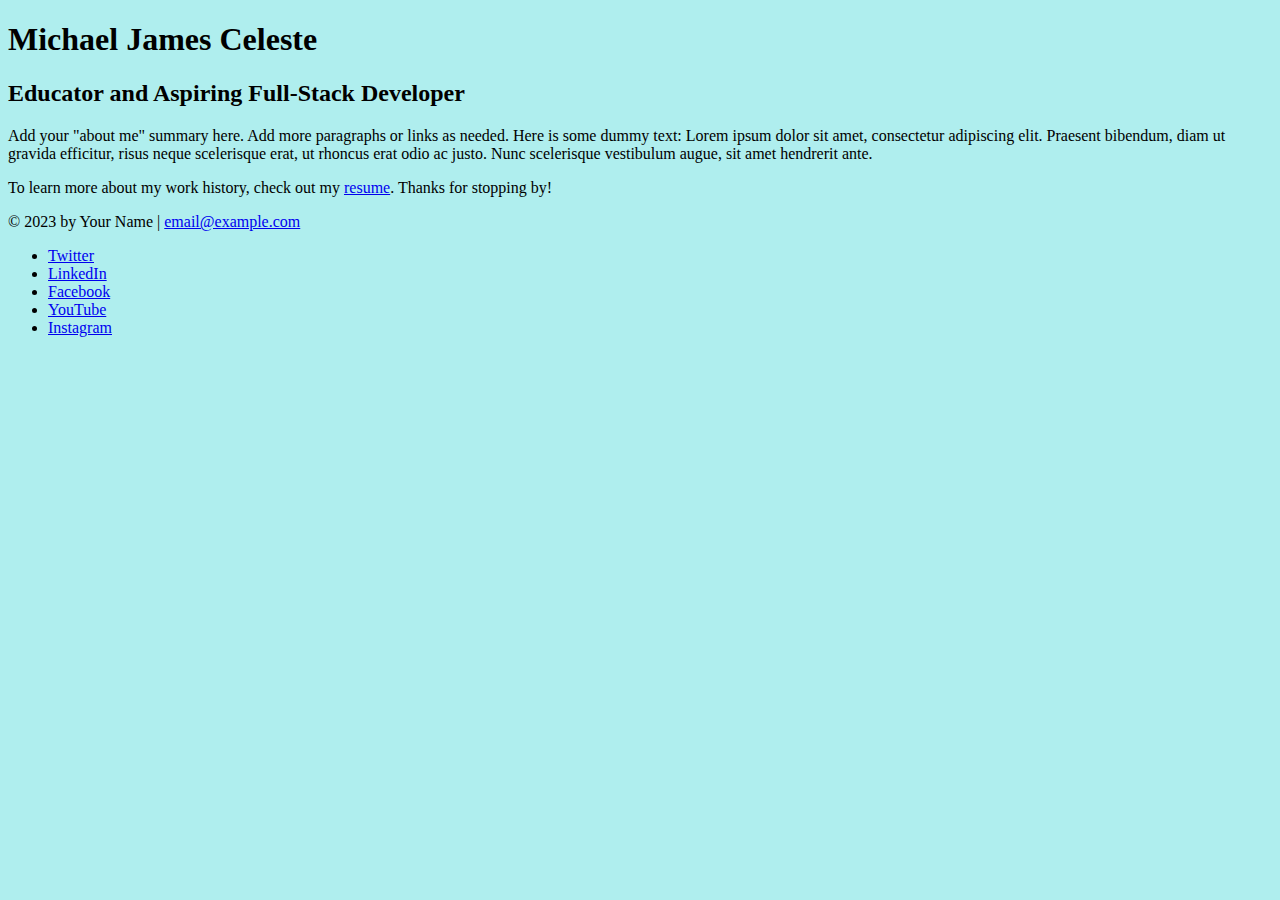
==== index.html @ 03aefe22 "Project: Creating a CSS file" ====
<!DOCTYPE html>
<html lang="en">
  <head>
    <meta charset="UTF-8">
    <meta name="viewport" content="width=device-width, initial-scale=1">
    <title> Resume | Michael James Celeste | Educator and Aspiring Full-Stack Developer  </title>
    <link rel="stylesheet" href="css/styles.css">
  </head>
  <body>
    <!-- //  INTRO  // -->
    <header>
      <!-- Start content edits below this line. -->
      <h1>Michael James Celeste</h1>
      <h2> Educator and Aspiring Full-Stack Developer</h2>

      <!-- End content edits here. -->
    </header>

    <!-- //  ABOUT ME  // -->
    <main>
      <!-- Start content edits below this line. -->
      <p>Add your "about me" summary here. Add more paragraphs or links as needed. Here is some dummy text: Lorem ipsum dolor sit amet, consectetur adipiscing elit. Praesent bibendum, diam ut gravida efficitur, risus neque scelerisque erat, ut rhoncus erat odio ac justo. Nunc scelerisque vestibulum augue, sit amet hendrerit ante.</p>
      <p>To learn more about my work history, check out my <a href="resume.html"> resume</a>. Thanks for stopping by!</p>

      <!-- End content edits here. -->
    </main>

    <!-- //  FOOTER INFO, SOCIAL MEDIA  // -->
    <footer>
      <!-- Start content edits below this line. -->
      <p>© 2023 by Your Name | <a href="mailto:email@example.com">email@example.com</a></p>

      <!-- Add or remove any networks. -->
      <ul>
        <li>
          <a href="#" target="_blank">Twitter</a>
        </li>
        <li>
          <a href="#" target="_blank">LinkedIn</a>
        </li>
        <li>
          <a href="#" target="_blank">Facebook</a>
        </li>
        <li>
          <a href="#" target="_blank">YouTube</a>
        </li>
        <li>
          <a href="#" target="_blank">Instagram</a>
        </li>
      </ul>
      <!-- End content edits here. -->
    </footer>
  </body>
</html>
---- css/styles.css ----
body {
    background: paleturquoise;
}
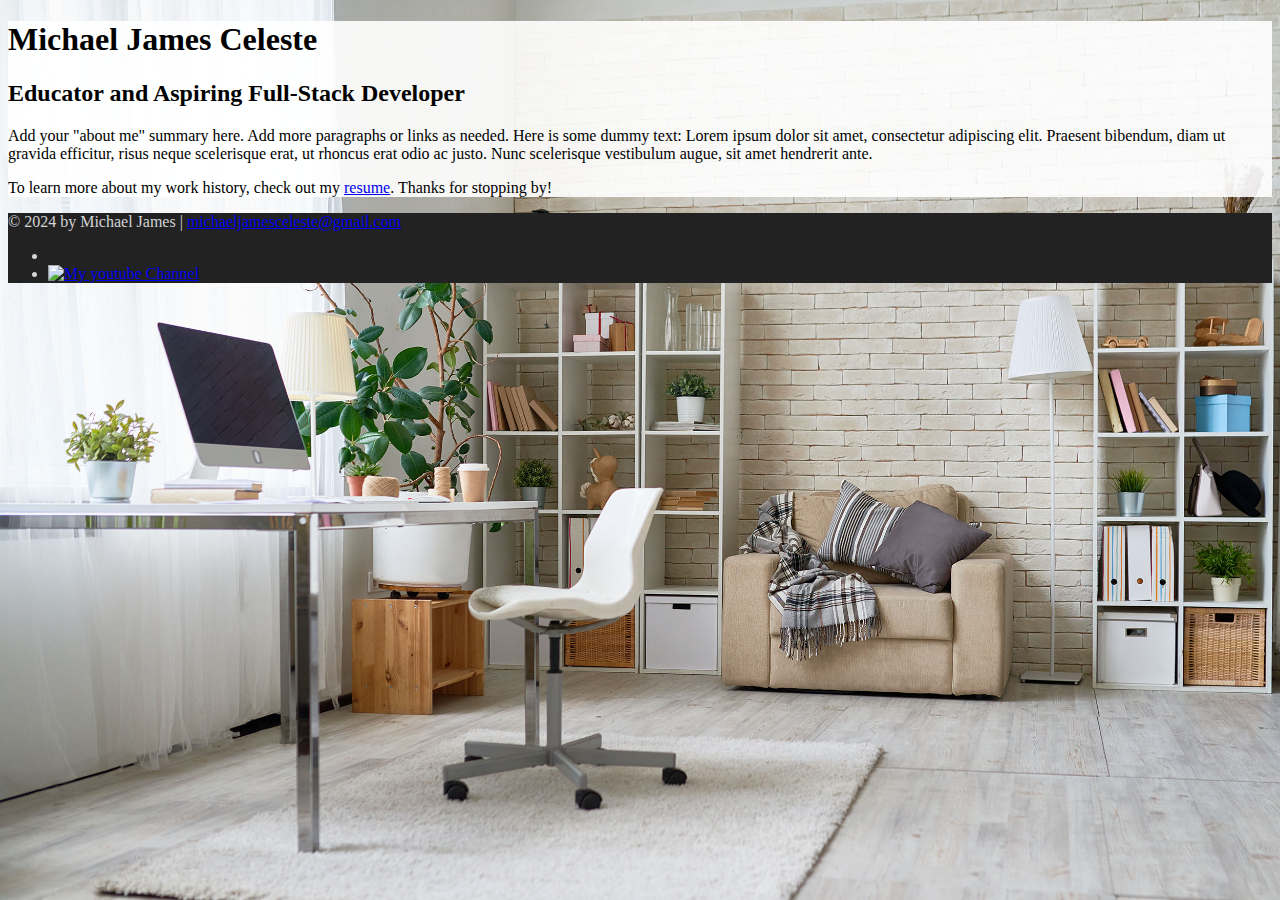
==== commit 694e9797: "Project Update" ====
--- a/index.html
+++ b/index.html
@@ -6,46 +6,40 @@
     <title> Resume | Michael James Celeste | Educator and Aspiring Full-Stack Developer  </title>
     <link rel="stylesheet" href="css/styles.css">
   </head>
-  <body>
+  <body class="home">
     <!-- //  INTRO  // -->
-    <header>
-      <!-- Start content edits below this line. -->
-      <h1>Michael James Celeste</h1>
-      <h2> Educator and Aspiring Full-Stack Developer</h2>
+     <div class="content-wrapper">
+      <header>
+        <!-- Start content edits below this line. -->
+        <h1>Michael James Celeste</h1>
+        <h2> Educator and Aspiring Full-Stack Developer</h2>
 
-      <!-- End content edits here. -->
-    </header>
+        <!-- End content edits here. -->
+      </header>
 
-    <!-- //  ABOUT ME  // -->
-    <main>
-      <!-- Start content edits below this line. -->
-      <p>Add your "about me" summary here. Add more paragraphs or links as needed. Here is some dummy text: Lorem ipsum dolor sit amet, consectetur adipiscing elit. Praesent bibendum, diam ut gravida efficitur, risus neque scelerisque erat, ut rhoncus erat odio ac justo. Nunc scelerisque vestibulum augue, sit amet hendrerit ante.</p>
-      <p>To learn more about my work history, check out my <a href="resume.html"> resume</a>. Thanks for stopping by!</p>
+      <!-- //  ABOUT ME  // -->
+      <main>
+        <!-- Start content edits below this line. -->
+        <p>Add your "about me" summary here. Add more paragraphs or links as needed. Here is some dummy text: Lorem ipsum dolor sit amet, consectetur adipiscing elit. Praesent bibendum, diam ut gravida efficitur, risus neque scelerisque erat, ut rhoncus erat odio ac justo. Nunc scelerisque vestibulum augue, sit amet hendrerit ante.</p>
+        <p>To learn more about my work history, check out my <a href="resume.html"> resume</a>. Thanks for stopping by!</p>
 
-      <!-- End content edits here. -->
-    </main>
+        <!-- End content edits here. -->
+      </main>
+    </div> 
 
     <!-- //  FOOTER INFO, SOCIAL MEDIA  // -->
     <footer>
       <!-- Start content edits below this line. -->
-      <p>© 2023 by Your Name | <a href="mailto:email@example.com">email@example.com</a></p>
+      <p>© 2024 by Michael James  | <a href="mailto:email@example.com">michaeljamesceleste@gmail.com</a></p>
 
       <!-- Add or remove any networks. -->
       <ul>
         <li>
-          <a href="#" target="_blank">Twitter</a>
+          <a href="www.linkedin.com/in/mjceleste" target="_blank"> <img src="images/icon-logo-linkedin.png" alt=""></a>
         </li>
+        
         <li>
-          <a href="#" target="_blank">LinkedIn</a>
-        </li>
-        <li>
-          <a href="#" target="_blank">Facebook</a>
-        </li>
-        <li>
-          <a href="#" target="_blank">YouTube</a>
-        </li>
-        <li>
-          <a href="#" target="_blank">Instagram</a>
+          <a href="#" target="_blank" > <img src="images/icon-logo-youtube.png" alt="My youtube Channel"> </a>
         </li>
       </ul>
       <!-- End content edits here. -->
--- a/css/styles.css
+++ b/css/styles.css
@@ -1,3 +1,56 @@
+/*
+COLOR PALETTE
+
+Dark green    #3c8453
+Sandy beige   #bcaa96
+Dark gray     #222222
+Light gray    #d3d4d6
+Off-white     #f6f6f6
+*/
+
+/* Global Styles 
+-------------------------------*/
+
 body {
-    background: paleturquoise;
-}+    background: #f6f6f6;
+}
+
+/* HOME
+----------------------------------------------- */
+.home {
+    background: url(../images/bg-home-office-studio.jpg) no-repeat;
+    background-size: cover;
+
+}
+
+.home .content-wrapper{
+
+    background: rgb(255 255 255 / 0.9) ;
+}
+
+/* RESUME
+------------------------------------------------- */
+
+/* FOOTER 
+--------------------------------------------------*/
+
+footer{
+
+    background: #222;
+    color: #d3d4d6;
+}
+/* Profile
+------------------------------------*/
+
+/* Projects
+------------------------------------*/
+
+/* Work Experience
+------------------------------------*/
+
+/* Education
+------------------------------------*/
+
+
+/* FOOTER
+------------------------------------*/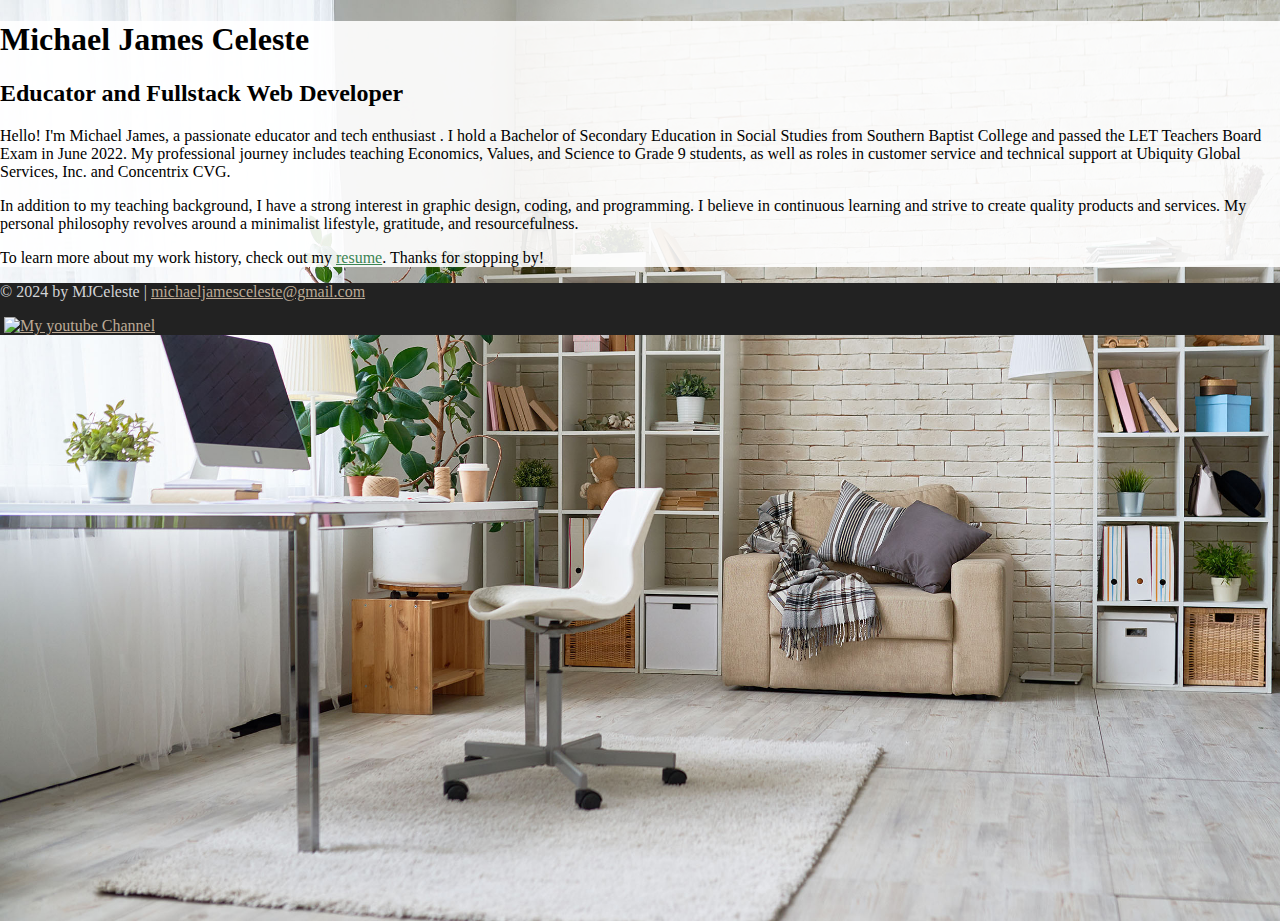
==== commit 8c860fc6: "Project : Background image update" ====
--- a/index.html
+++ b/index.html
@@ -3,7 +3,7 @@
   <head>
     <meta charset="UTF-8">
     <meta name="viewport" content="width=device-width, initial-scale=1">
-    <title> Resume | Michael James Celeste | Educator and Aspiring Full-Stack Developer  </title>
+    <title> Resume | Michael James Celeste | Educator and  Full-Stack Developer  </title>
     <link rel="stylesheet" href="css/styles.css">
   </head>
   <body class="home">
@@ -12,7 +12,7 @@
       <header>
         <!-- Start content edits below this line. -->
         <h1>Michael James Celeste</h1>
-        <h2> Educator and Aspiring Full-Stack Developer</h2>
+        <h2> Educator and  Fullstack Web Developer</h2>
 
         <!-- End content edits here. -->
       </header>
@@ -20,7 +20,9 @@
       <!-- //  ABOUT ME  // -->
       <main>
         <!-- Start content edits below this line. -->
-        <p>Add your "about me" summary here. Add more paragraphs or links as needed. Here is some dummy text: Lorem ipsum dolor sit amet, consectetur adipiscing elit. Praesent bibendum, diam ut gravida efficitur, risus neque scelerisque erat, ut rhoncus erat odio ac justo. Nunc scelerisque vestibulum augue, sit amet hendrerit ante.</p>
+        <p>Hello! I'm Michael James, a passionate educator and tech enthusiast . I hold a Bachelor of Secondary Education in Social Studies from Southern Baptist College and passed the LET Teachers Board Exam in June 2022. My professional journey includes teaching Economics, Values, and Science to Grade 9 students, as well as roles in customer service and technical support at Ubiquity Global Services, Inc. and Concentrix CVG.
+          </p>
+         <p> In addition to my teaching background, I have a strong interest in graphic design, coding, and programming. I believe in continuous learning and strive to create quality products and services. My personal philosophy revolves around a minimalist lifestyle, gratitude, and resourcefulness.</p>
         <p>To learn more about my work history, check out my <a href="resume.html"> resume</a>. Thanks for stopping by!</p>
 
         <!-- End content edits here. -->
@@ -30,10 +32,10 @@
     <!-- //  FOOTER INFO, SOCIAL MEDIA  // -->
     <footer>
       <!-- Start content edits below this line. -->
-      <p>© 2024 by Michael James  | <a href="mailto:email@example.com">michaeljamesceleste@gmail.com</a></p>
+      <p>© 2024 by MJCeleste | <a href="mailto:email@example.com">michaeljamesceleste@gmail.com</a></p>
 
       <!-- Add or remove any networks. -->
-      <ul>
+      <ul class="socials">
         <li>
           <a href="www.linkedin.com/in/mjceleste" target="_blank"> <img src="images/icon-logo-linkedin.png" alt=""></a>
         </li>
--- a/css/styles.css
+++ b/css/styles.css
@@ -11,10 +11,54 @@
 /* Global Styles 
 -------------------------------*/
 
+/* 
+  https://www.paulirish.com/2012/box-sizing-border-box-ftw/
+*/
+html {
+    box-sizing: border-box;
+  }
+*, *:before, *:after {
+    box-sizing: inherit;
+ }
+
+ html, body {
+    height: 100%;
+ }
+
 body {
     background: #f6f6f6;
+    margin: 0;
+}
+/* links  */
+
+a {
+    color:#3c8453;
 }
 
+a:hover {
+
+        color:#bcaa96;
+        text-decoration: none;
+}
+
+
+footer a {
+
+    color:#bcaa96;
+}
+
+footer a:hover {
+
+    color: #3c8453;
+} 
+
+
+.btn {
+
+    background: #3c8453;
+    color:  #f6f6f6;
+    text-decoration: none;
+}
 /* HOME
 ----------------------------------------------- */
 .home {
@@ -39,6 +83,22 @@
     background: #222;
     color: #d3d4d6;
 }
+
+.socials {
+    list-style-type: none;  
+    padding:0;
+}
+
+
+.socials li {
+    display: inline-block;
+}
+
+.socials img {
+
+    width: 32px;
+}
+
 /* Profile
 ------------------------------------*/
 
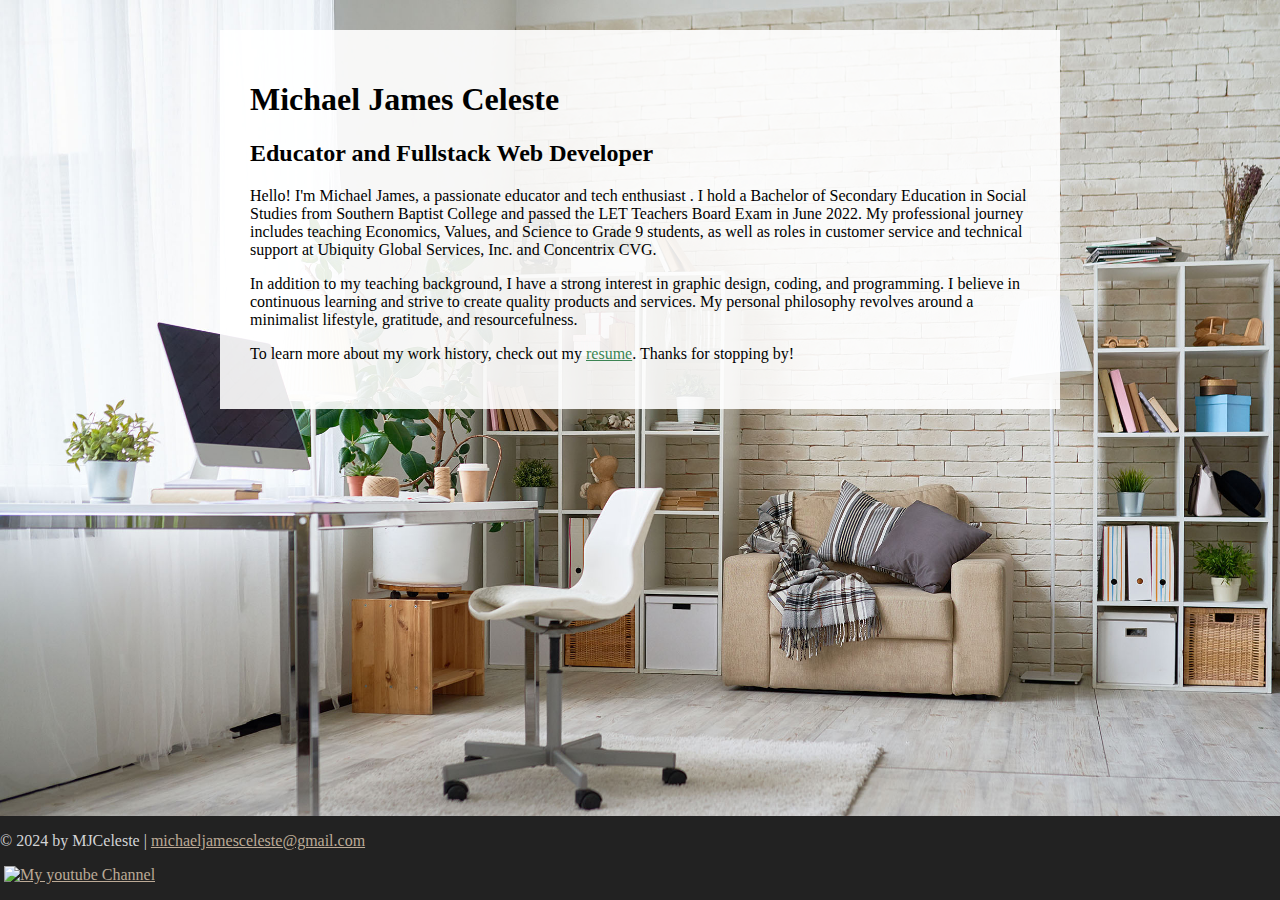
==== commit 410086f5: "Project: Sticky footer with flexbox" ====
--- a/index.html
+++ b/index.html
@@ -9,24 +9,26 @@
   <body class="home">
     <!-- //  INTRO  // -->
      <div class="content-wrapper">
-      <header>
-        <!-- Start content edits below this line. -->
-        <h1>Michael James Celeste</h1>
-        <h2> Educator and  Fullstack Web Developer</h2>
+        <div class="content-bg" >
+          <header>
+            <!-- Start content edits below this line. -->
+            <h1>Michael James Celeste</h1>
+            <h2> Educator and  Fullstack Web Developer</h2>
 
-        <!-- End content edits here. -->
-      </header>
+            <!-- End content edits here. -->
+          </header>
 
-      <!-- //  ABOUT ME  // -->
-      <main>
-        <!-- Start content edits below this line. -->
-        <p>Hello! I'm Michael James, a passionate educator and tech enthusiast . I hold a Bachelor of Secondary Education in Social Studies from Southern Baptist College and passed the LET Teachers Board Exam in June 2022. My professional journey includes teaching Economics, Values, and Science to Grade 9 students, as well as roles in customer service and technical support at Ubiquity Global Services, Inc. and Concentrix CVG.
-          </p>
-         <p> In addition to my teaching background, I have a strong interest in graphic design, coding, and programming. I believe in continuous learning and strive to create quality products and services. My personal philosophy revolves around a minimalist lifestyle, gratitude, and resourcefulness.</p>
-        <p>To learn more about my work history, check out my <a href="resume.html"> resume</a>. Thanks for stopping by!</p>
+          <!-- //  ABOUT ME  // -->
+          <main>
+            <!-- Start content edits below this line. -->
+            <p>Hello! I'm Michael James, a passionate educator and tech enthusiast . I hold a Bachelor of Secondary Education in Social Studies from Southern Baptist College and passed the LET Teachers Board Exam in June 2022. My professional journey includes teaching Economics, Values, and Science to Grade 9 students, as well as roles in customer service and technical support at Ubiquity Global Services, Inc. and Concentrix CVG.
+              </p>
+            <p> In addition to my teaching background, I have a strong interest in graphic design, coding, and programming. I believe in continuous learning and strive to create quality products and services. My personal philosophy revolves around a minimalist lifestyle, gratitude, and resourcefulness.</p>
+            <p>To learn more about my work history, check out my <a href="resume.html"> resume</a>. Thanks for stopping by!</p>
 
-        <!-- End content edits here. -->
-      </main>
+            <!-- End content edits here. -->
+          </main>
+        </div>
     </div> 
 
     <!-- //  FOOTER INFO, SOCIAL MEDIA  // -->
--- a/css/styles.css
+++ b/css/styles.css
@@ -8,99 +8,105 @@
 Off-white     #f6f6f6
 */
 
-/* Global Styles 
--------------------------------*/
-
+/* GLOBAL STYLES 
+------------------------------------*/
 /* 
   https://www.paulirish.com/2012/box-sizing-border-box-ftw/
 */
 html {
     box-sizing: border-box;
-  }
+}
 *, *:before, *:after {
     box-sizing: inherit;
- }
+}
 
- html, body {
+html, body {
     height: 100%;
- }
-
+}
 body {
-    background: #f6f6f6;
+    background: #f6f6f6; 
     margin: 0;
 }
-/* links  */
 
+/* links */
 a {
-    color:#3c8453;
+    color: #3c8453;
+}
+a:hover {
+    color: #bcaa96;
+    text-decoration: none;
+}
+footer a {
+    color: #bcaa96;
+}
+footer a:hover {
+    color: #3c8453;
+}
+.btn {
+    background: #3c8453;
+    color: #f6f6f6;
+    text-decoration: none;
 }
 
-a:hover {
-
-        color:#bcaa96;
-        text-decoration: none;
+.content-wrapper {
+    margin: 0 auto;
+    padding: 30px;
+    max-width: 900px;
 }
 
 
-footer a {
-
-    color:#bcaa96;
-}
-
-footer a:hover {
-
-    color: #3c8453;
-} 
-
-
-.btn {
-
-    background: #3c8453;
-    color:  #f6f6f6;
-    text-decoration: none;
-}
 /* HOME
------------------------------------------------ */
+------------------------------------*/
 .home {
     background: url(../images/bg-home-office-studio.jpg) no-repeat;
     background-size: cover;
-
+    display: flex;
+    flex-direction: column;
+}
+.home .content-wrapper {
+    
+    flex: 1 0 auto;
 }
 
-.home .content-wrapper{
-
-    background: rgb(255 255 255 / 0.9) ;
-}
-
-/* RESUME
-------------------------------------------------- */
-
-/* FOOTER 
---------------------------------------------------*/
-
-footer{
-
-    background: #222;
-    color: #d3d4d6;
-}
-
-.socials {
-    list-style-type: none;  
-    padding:0;
+.content-bg {
+    background: rgb(255 255 255 / 0.9);
+    padding:30px;
 }
 
 
-.socials li {
-    display: inline-block;
+/* RESUME
+------------------------------------*/
+.resume header::before {
+    background: url(../images/bg-home-office-studio.jpg) center;
+    background-size: cover;
+    content: "";
+    display: block;
+    height: 375px;
+}
+.resume-section {
+    margin-bottom: 50px;
+}
+.resume-section h2 {
+    border-bottom: 2px dashed #d3d4d6;
 }
 
-.socials img {
-
-    width: 32px;
+.download-link{
+    position:fixed;
+    top:5px;
+    left:5px;
 }
 
 /* Profile
 ------------------------------------*/
+.project-item {
+    display: flow-root;
+    margin: 30px 0;
+}
+.project-item img {
+    width: 300px;
+    float: left;
+    margin-right: 20px;
+}
 
 /* Projects
 ------------------------------------*/
@@ -113,4 +119,18 @@
 
 
 /* FOOTER
-------------------------------------*/+------------------------------------*/
+footer {
+    background: #222;
+    color: #d3d4d6;
+}
+.socials {
+    list-style-type: none;
+    padding: 0;
+}
+.socials li {
+    display: inline-block;
+}
+.socials img {
+    width: 32px;
+}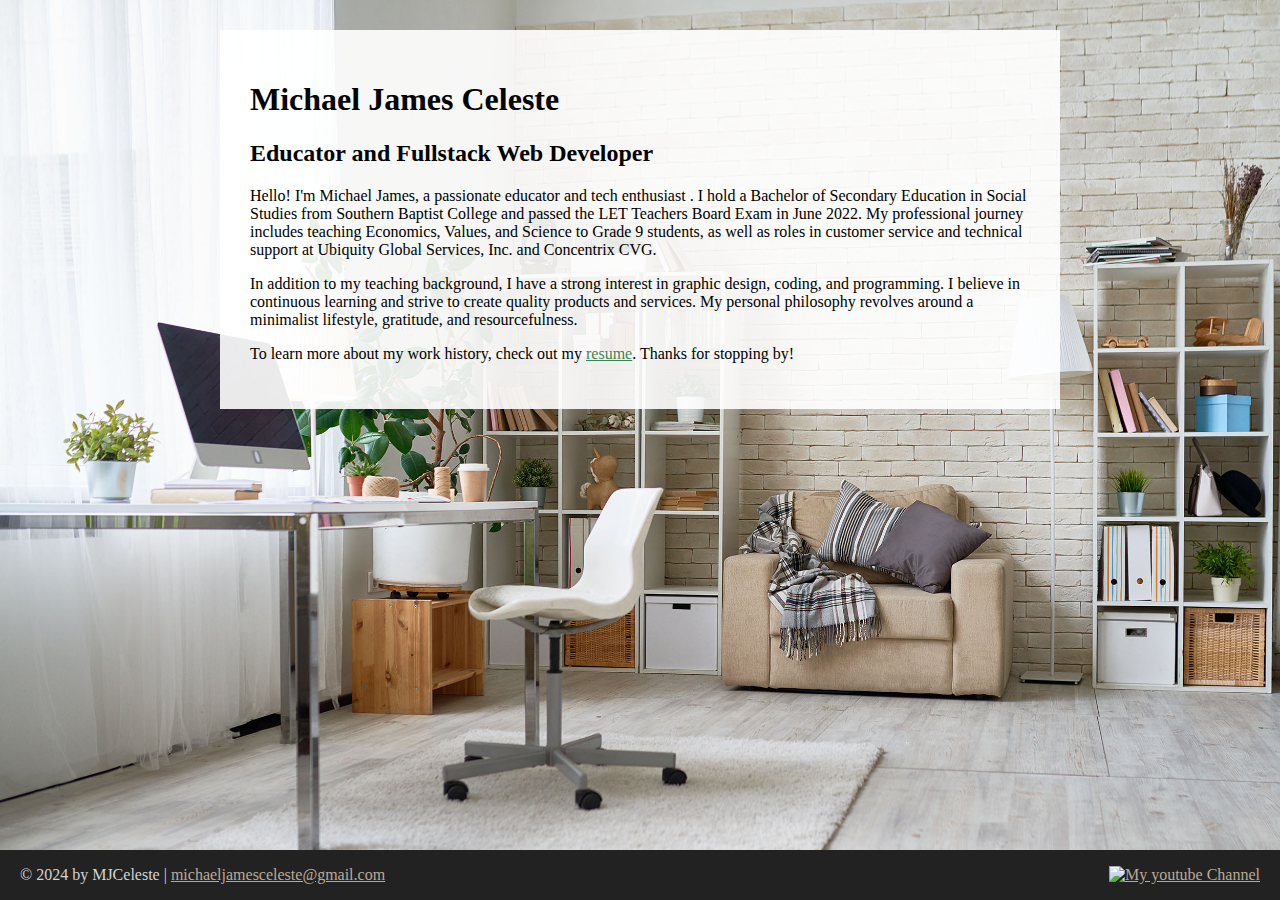
==== commit 93ff7e4b: "Project: Adding columns with Grid" ====
--- a/index.html
+++ b/index.html
@@ -3,7 +3,7 @@
   <head>
     <meta charset="UTF-8">
     <meta name="viewport" content="width=device-width, initial-scale=1">
-    <title> Resume | Michael James Celeste | Educator and  Full-Stack Developer  </title>
+    <title>  Michael James Celeste | Educator and  Full-Stack Developer  </title>
     <link rel="stylesheet" href="css/styles.css">
   </head>
   <body class="home">
--- a/css/styles.css
+++ b/css/styles.css
@@ -113,6 +113,11 @@
 
 /* Work Experience
 ------------------------------------*/
+.work-item{
+    display: grid;
+    grid-template-columns: 300px 1fr; 
+    column-gap: 20px;
+}
 
 /* Education
 ------------------------------------*/
@@ -123,6 +128,9 @@
 footer {
     background: #222;
     color: #d3d4d6;
+    display: flex; 
+    justify-content: space-between;
+    padding: 0 20px;
 }
 .socials {
     list-style-type: none;
@@ -130,7 +138,12 @@
 }
 .socials li {
     display: inline-block;
+    margin-left: 10px;
 }
 .socials img {
     width: 32px;
+}
+
+.socials img:hover {
+    opacity: 0.5;    
 }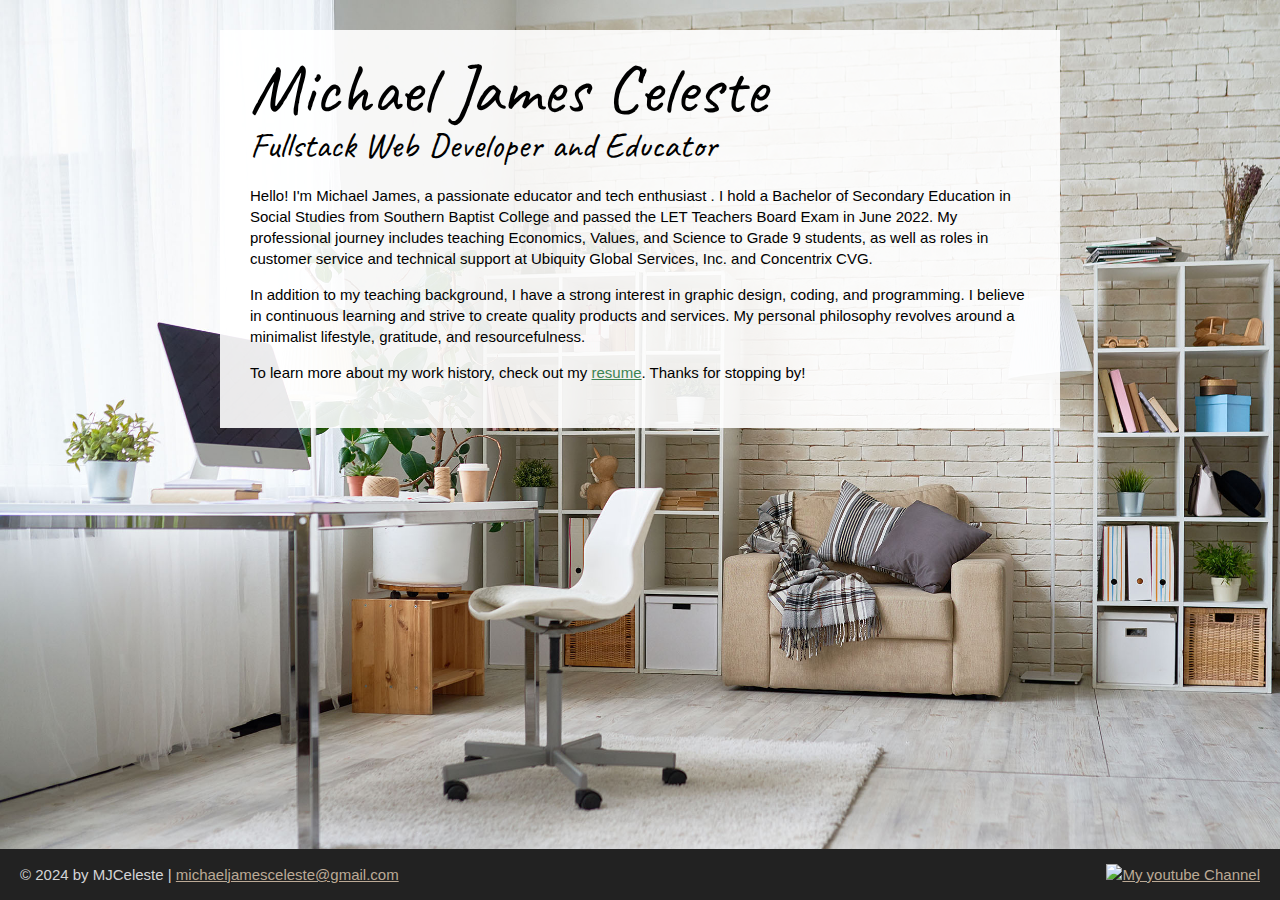
==== commit 576fd114: "Project: Media queries: Part 1" ====
--- a/index.html
+++ b/index.html
@@ -4,6 +4,9 @@
     <meta charset="UTF-8">
     <meta name="viewport" content="width=device-width, initial-scale=1">
     <title>  Michael James Celeste | Educator and  Full-Stack Developer  </title>
+    <link rel="preconnect" href="https://fonts.googleapis.com">
+    <link rel="preconnect" href="https://fonts.gstatic.com" crossorigin>
+    <link href="https://fonts.googleapis.com/css2?family=Caveat:wght@400..700&display=swap" rel="stylesheet">
     <link rel="stylesheet" href="css/styles.css">
   </head>
   <body class="home">
@@ -13,7 +16,7 @@
           <header>
             <!-- Start content edits below this line. -->
             <h1>Michael James Celeste</h1>
-            <h2> Educator and  Fullstack Web Developer</h2>
+            <h2>  Fullstack Web Developer and Educator </h2>
 
             <!-- End content edits here. -->
           </header>
--- a/css/styles.css
+++ b/css/styles.css
@@ -15,6 +15,8 @@
 */
 html {
     box-sizing: border-box;
+    /* setting default to 10px */
+    font-size: 62.5%; 
 }
 *, *:before, *:after {
     box-sizing: inherit;
@@ -26,6 +28,29 @@
 body {
     background: #f6f6f6; 
     margin: 0;
+    font-family: 'Open Sans', sans-serif;    
+    font-size: 1.5rem;
+    line-height: 1.4;
+}
+
+h1, h2, h3 {
+    font-family: "Caveat", cursive;
+    font-weight: 400;
+    margin: 0;
+}  
+
+h1 {
+    font-size: 7rem;
+    line-height: 0.85;
+}
+h2 {
+
+   font-size: 3.6rem; 
+}
+
+h3 {
+
+    font-size: 2.4rem;
 }
 
 /* links */
@@ -46,6 +71,13 @@
     background: #3c8453;
     color: #f6f6f6;
     text-decoration: none;
+    text-transform: uppercase;
+    font-size: 1.2rem;
+    display: inline-block;
+    padding: 7px;
+    letter-spacing: 0.1em;
+    line-height: 1;
+    border-radius: 4px;
 }
 
 .content-wrapper {
@@ -94,22 +126,60 @@
     position:fixed;
     top:5px;
     left:5px;
-}
-
-/* Profile
-------------------------------------*/
+    font-size: 1.5rem;
+}
+@media screen and ( max-width:1200px){
+    .download-link {
+        position: absolute;
+    }
+
+}
+
+
+/* Projects
+------------------------------------*/
+
 .project-item {
-    display: flow-root;
+    
     margin: 30px 0;
 }
 .project-item img {
     width: 300px;
-    float: left;
-    margin-right: 20px;
-}
-
-/* Projects
-------------------------------------*/
+    
+}
+
+@media screen and (min-width:860px){
+    .project-item {
+        display: flow-root;
+       
+    }
+
+    .project-item img {
+       
+        float: left;
+        margin-right: 20px;
+    }
+        
+}
+
+@media screen and (min-width:650px) and (max-width:859px){
+    .project-wrapper{
+        display: grid;
+        grid-template-columns: repeat(2, 1fr);
+        column-gap: 20px;
+    }  
+    .project-item img{
+        width: 100%;
+    }
+}
+
+@media screen and (max-width:500px){
+    .project-item img {
+        width:100%;
+        margin-bottom:10px;
+    }  
+}
+
 
 /* Work Experience
 ------------------------------------*/
@@ -117,10 +187,28 @@
     display: grid;
     grid-template-columns: 300px 1fr; 
     column-gap: 20px;
-}
+    margin: 30px 0;
+}
+
+.work-details p {
+    margin: 0;
+}
+.work-summary p:first-child {
+    margin-top: 0;
+}
+
 
 /* Education
 ------------------------------------*/
+.education-item {
+    margin: 30px 0;
+    
+}
+.education-item p{
+    margin: 0;
+
+}
+
 
 
 /* FOOTER
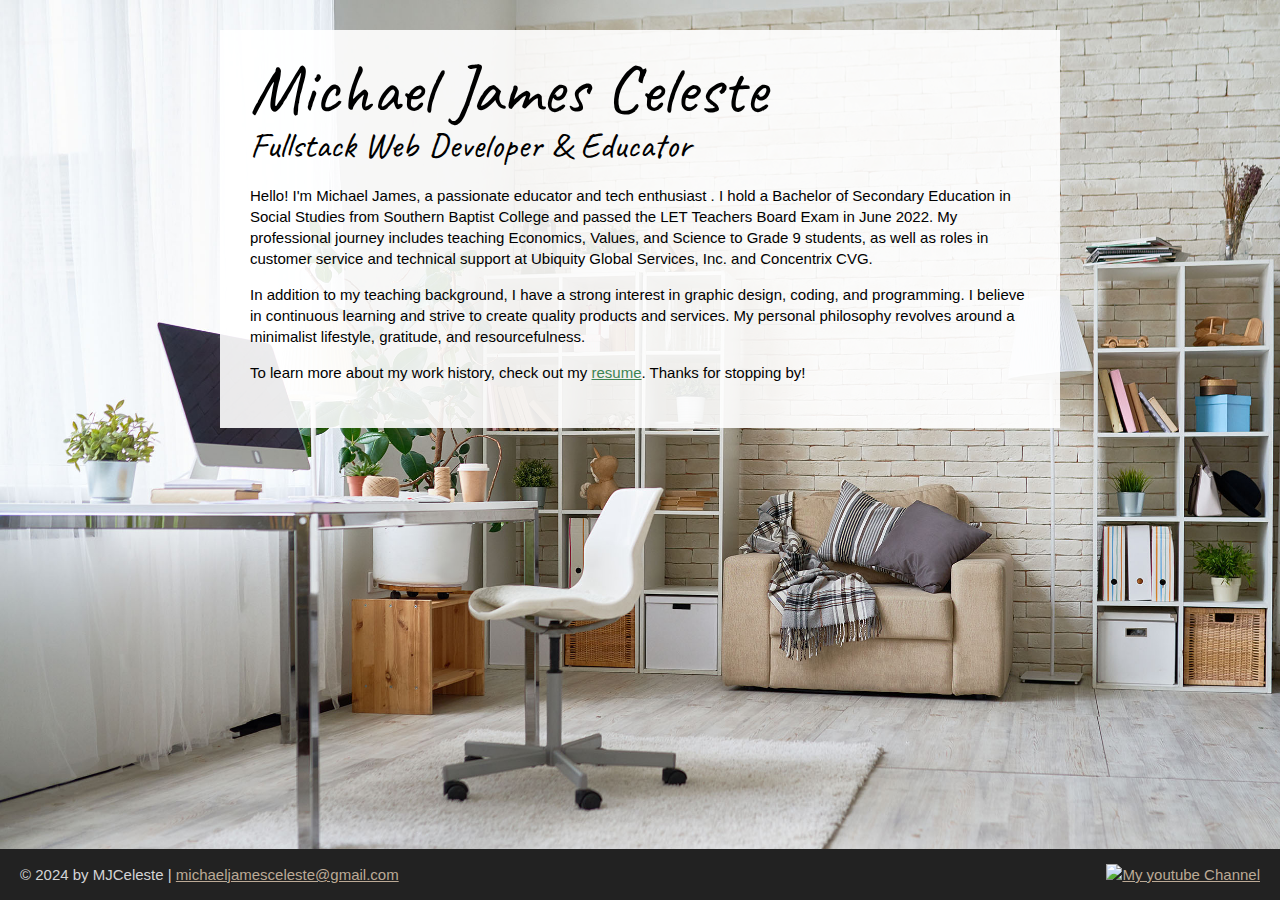
==== commit 2952cb2a: "Project update" ====
--- a/index.html
+++ b/index.html
@@ -16,7 +16,7 @@
           <header>
             <!-- Start content edits below this line. -->
             <h1>Michael James Celeste</h1>
-            <h2>  Fullstack Web Developer and Educator </h2>
+            <h2>  Fullstack Web Developer & Educator </h2>
 
             <!-- End content edits here. -->
           </header>
--- a/css/styles.css
+++ b/css/styles.css
@@ -104,6 +104,16 @@
     background: rgb(255 255 255 / 0.9);
     padding:30px;
 }
+@media screen and (max-width:650px){
+    .home .content-wrapper {
+        padding: 10px;
+
+    }
+    .content-bg {
+        padding:20px;
+    }
+
+}
 
 
 /* RESUME
@@ -133,6 +143,17 @@
         position: absolute;
     }
 
+}
+@media screen and (max-width:500px){
+    .resume header::before {
+        height: 200px;
+    }
+    h1 {
+        font-size: 5rem;
+    } 
+    h2 {
+        font-size: 2.6rem;
+    }
 }
 
 
@@ -184,17 +205,26 @@
 /* Work Experience
 ------------------------------------*/
 .work-item{
-    display: grid;
-    grid-template-columns: 300px 1fr; 
-    column-gap: 20px;
+    
     margin: 30px 0;
 }
 
 .work-details p {
     margin: 0;
 }
-.work-summary p:first-child {
-    margin-top: 0;
+
+
+@media screen and (min-width:860px){
+    .work-item{
+        display: grid;
+        grid-template-columns: 300px 1fr; 
+        column-gap: 20px;
+        
+    }
+    .work-summary p:first-child {
+        margin-top: 0;
+    }
+
 }
 
 
@@ -216,9 +246,7 @@
 footer {
     background: #222;
     color: #d3d4d6;
-    display: flex; 
-    justify-content: space-between;
-    padding: 0 20px;
+    
 }
 .socials {
     list-style-type: none;
@@ -234,4 +262,20 @@
 
 .socials img:hover {
     opacity: 0.5;    
+}
+
+@media screen and (min-width:860px){
+    footer {
+        display: flex; 
+        justify-content: space-between;
+        padding: 0 20px;
+    }
+}
+
+@media screen  and (max-width:859px){
+    footer {
+        text-align:  center;
+        padding:10px;
+    }
+
 }